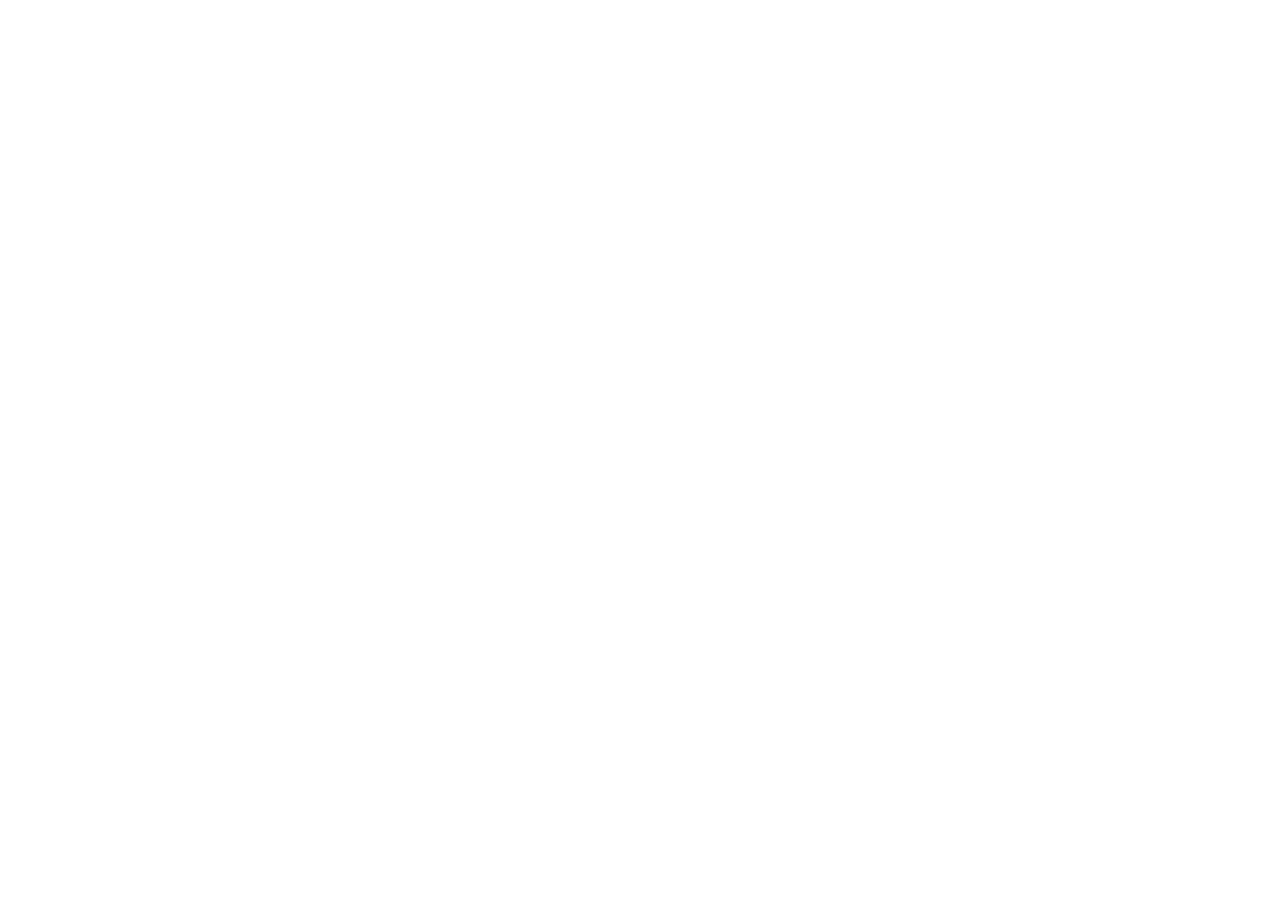
==== index.html @ dd3770da "11" ====
<!DOCTYPE html>
<html lang="en">
<head>
    <meta charset="UTF-8">
    <meta http-equiv="X-UA-Compatible" content="IE=edge">
    <meta name="viewport" content="width=device-width, initial-scale=1.0">
    <title>Document</title>
</head>
<body>
    <section>
        
    </section>
</body>
</html>
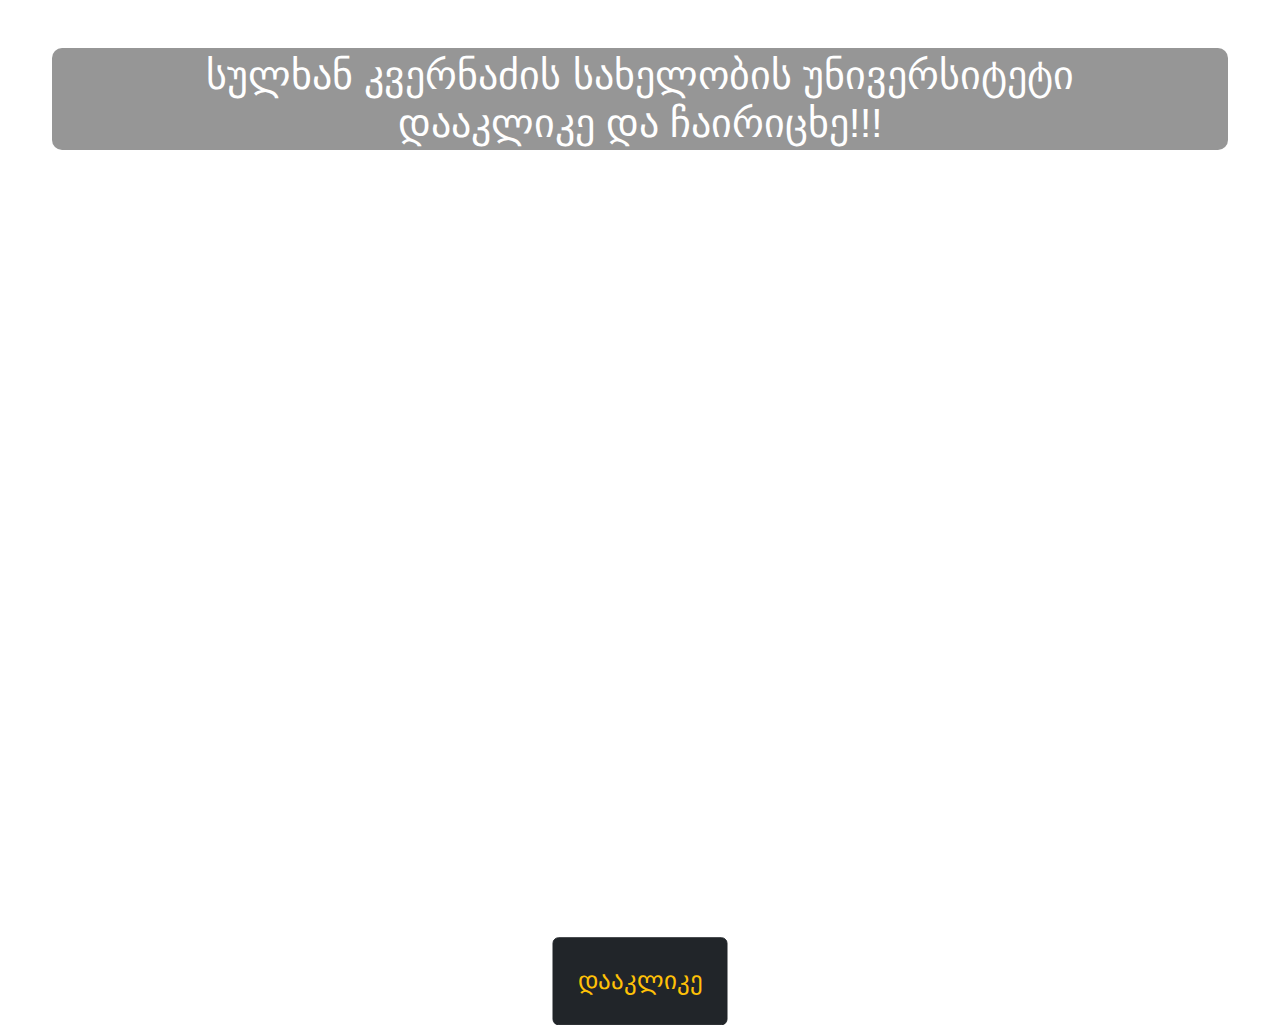
==== commit 97c8a804: "11" ====
--- a/index.html
+++ b/index.html
@@ -1,14 +1,33 @@
 <!DOCTYPE html>
 <html lang="en">
+
 <head>
     <meta charset="UTF-8">
     <meta http-equiv="X-UA-Compatible" content="IE=edge">
     <meta name="viewport" content="width=device-width, initial-scale=1.0">
+    <link rel="stylesheet" href="https://cdn.jsdelivr.net/npm/bootstrap@5.2.0-beta1/dist/css/bootstrap.min.css">
+    <link rel="stylesheet" href="css/style.css">
     <title>Document</title>
 </head>
+
 <body>
-    <section>
-        
+    <section class="section">
+        <div class="container">
+            <div class="row">
+                <div class="col-12">
+                    <h1 class="text-center text-white mt-5">სულხან კვერნაძის სახელობის უნივერსიტეტი <br>დააკლიკე და
+                        ჩაირიცხე!!!</h1>
+                </div>
+            </div>
+            <div class="position-relative">
+                <div>
+                   <a href=""> <button type="button"
+                        class="btn margin text-warning btn-dark position-absolute top-100 start-50 translate-middle  ps-4 pe-4 pt-4 pb-4 ">დააკლიკე</button>
+                </div></a>
+            </div>
+        </div>
+
     </section>
 </body>
+
 </html>--- a/css/style.css
+++ b/css/style.css
@@ -0,0 +1,36 @@
+* {
+  margin: 0;
+}
+
+body {
+  font-family: Arial, Helvetica, sans-serif;
+  background: url(https://assets.weforum.org/article/image/_sNw0oZO6IQV_vLpSbxFnx44SN_obtJrNdbSk0_yFFk.JPG) right no-repeat;
+  background-size: cover;
+  background-repeat: no-repeat;
+  height: 100vh;
+  width: 100%;
+}
+
+.container {
+  width: 1200px;
+  max-width: 100%;
+  margin: auto;
+}
+
+h1 {
+  background-color: rgba(19, 19, 19, 0.445);
+  border-radius: 10px;
+  padding-top: 3px;
+  padding-bottom: 3px;
+}
+
+p {
+  font-size: 25px;
+}
+
+.margin {
+  margin-top: 70%;
+  font-size: 25px;
+}
+
+/*# sourceMappingURL=style.css.map */
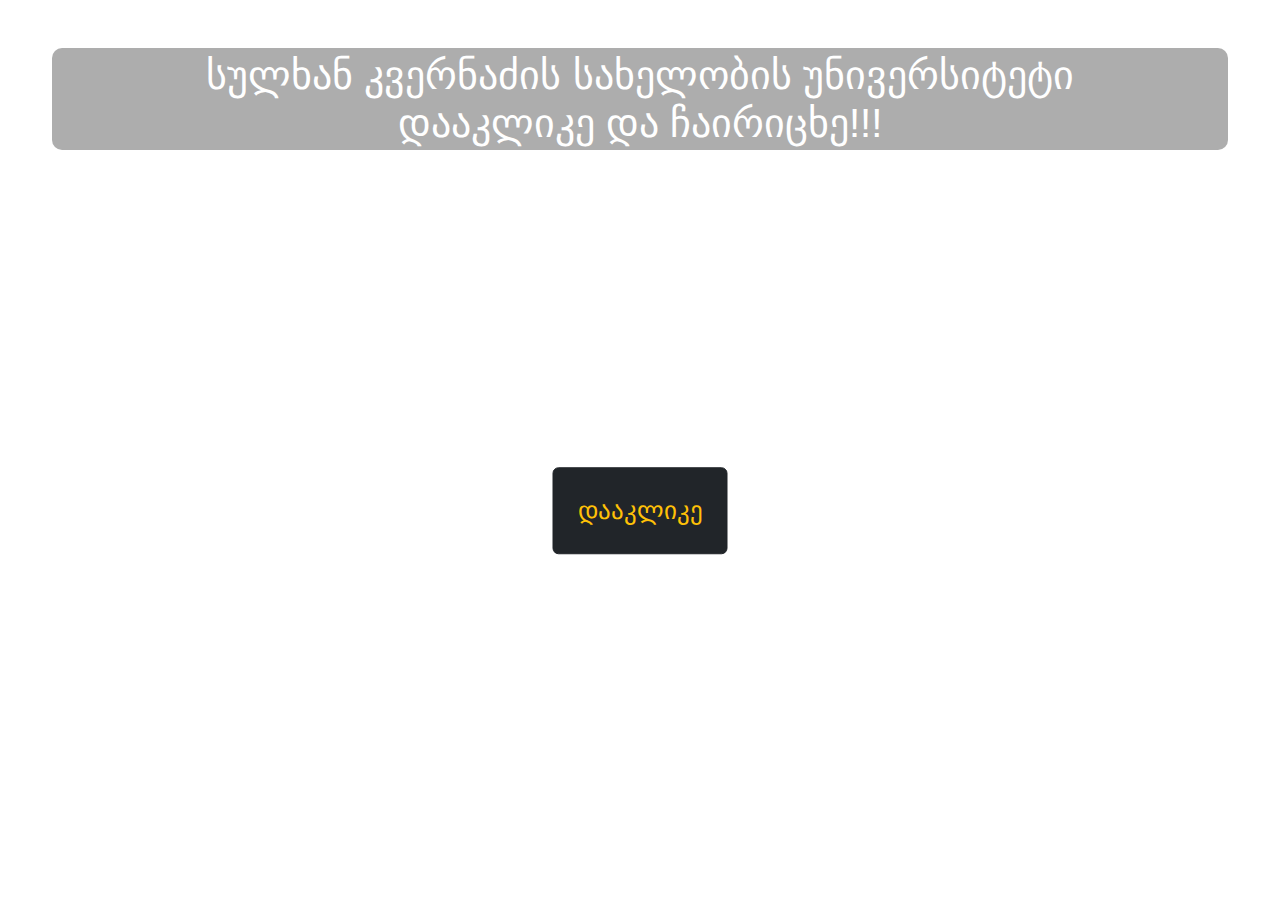
==== commit 2f8d347c: "11" ====
--- a/index.html
+++ b/index.html
@@ -7,7 +7,7 @@
     <meta name="viewport" content="width=device-width, initial-scale=1.0">
     <link rel="stylesheet" href="https://cdn.jsdelivr.net/npm/bootstrap@5.2.0-beta1/dist/css/bootstrap.min.css">
     <link rel="stylesheet" href="css/style.css">
-    <title>Document</title>
+    <title>daaklike dachairicxe</title>
 </head>
 
 <body>
@@ -21,7 +21,7 @@
             </div>
             <div class="position-relative">
                 <div>
-                   <a href=""> <button type="button"
+                   <a href="contact.html"> <button type="button"
                         class="btn margin text-warning btn-dark position-absolute top-100 start-50 translate-middle  ps-4 pe-4 pt-4 pb-4 ">დააკლიკე</button>
                 </div></a>
             </div>
--- a/css/style.css
+++ b/css/style.css
@@ -18,10 +18,11 @@
 }
 
 h1 {
-  background-color: rgba(19, 19, 19, 0.445);
+  background-color: rgba(0, 0, 0, 0.322);
   border-radius: 10px;
   padding-top: 3px;
   padding-bottom: 3px;
+  font-style: bold;
 }
 
 p {
@@ -29,8 +30,12 @@
 }
 
 .margin {
-  margin-top: 70%;
+  margin-top: 30%;
   font-size: 25px;
 }
 
+.textbla {
+  margin-top: 40%;
+}
+
 /*# sourceMappingURL=style.css.map */
